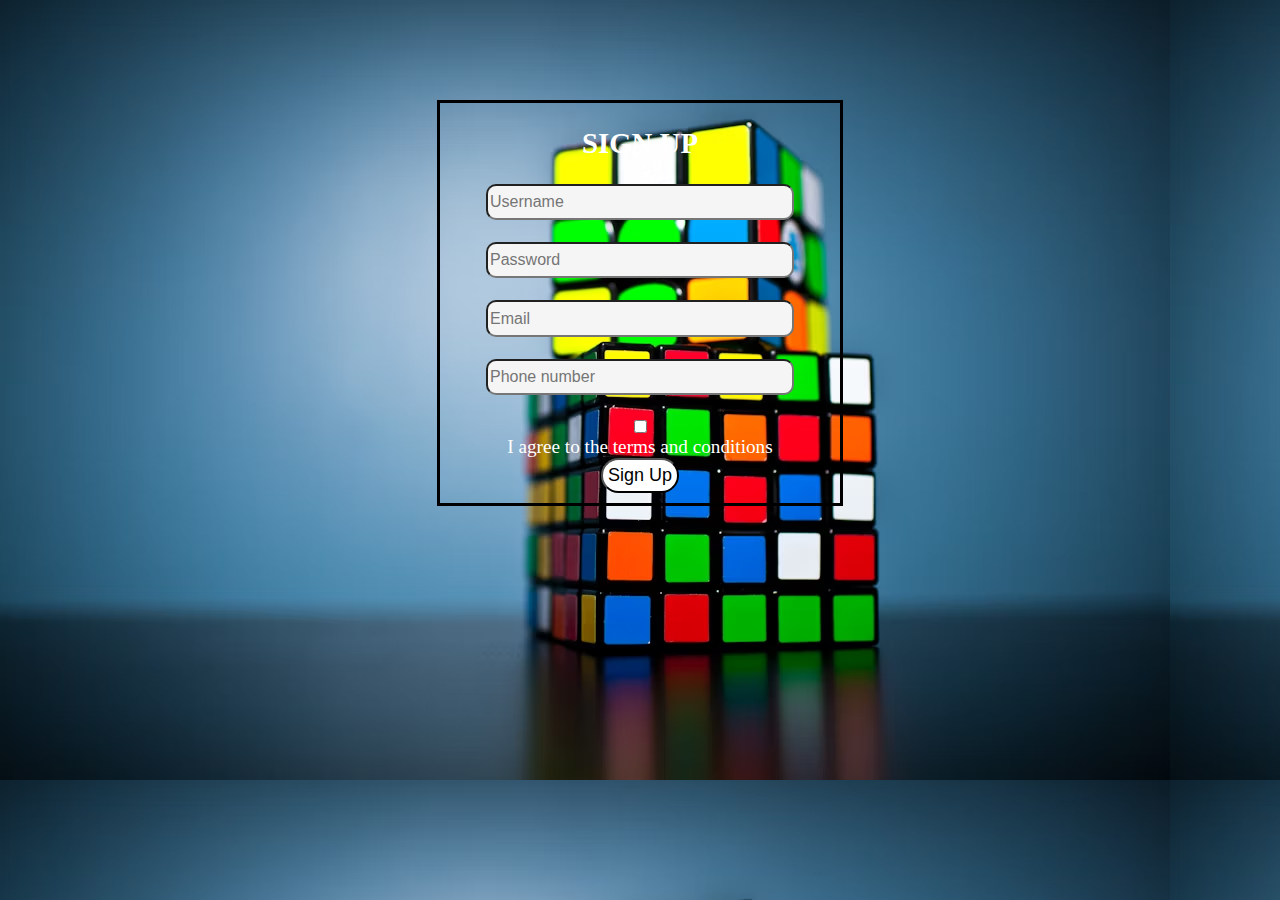
==== index.html @ 4e05f29f "DOM SBA" ====
<!DOCTYPE html>
<html>
  <head>
    <meta charset="utf-8">
    <meta http-equiv="X-UA-Compatible" content="IE=edge">
    <title></title>
    <meta name="description" content="">
    <meta name="viewport" content="width=device-width, initial-scale=1">
    <link rel="stylesheet" href="style.css">
  </head>
  <body>
    <div>
      <form id="data-input">
        <h2>SIGN UP</h2>
        
        <input type="text" placeholder="Username" name="username" class="box" required><br>
  
        
        <input type="password" placeholder="Password" name="password" class="box" required><br>
  
        
        <input type="Email" placeholder="Email" name="Email" class="box" required><br>
  
        
        
        <input type="tel"    placeholder="Phone number"name="Phone" class="box" required><br>
        

      <input type="checkbox" id="checkbox" name="checkbox" value="checkbox">
        <label for="checkbox">I agree to the terms and conditions</label>
        
  
        
        <button>Sign Up</button>
  
      </form>
    </div>
    
    <script src="app.js" async defer></script>
  </body>
</html>
---- style.css ----
body{
  background-image: url("images/photo-1539628399213-d6aa89c93074.avif");
}

#data-input{
  display: flex;
  flex-direction: column;
  width: 400px;
  height: 400px;
  border: 4px transparent rgba(123, 46, 191,0.756);
  align-items: center;
  margin: auto;
  margin-top: 100px;
  background-color: transparent;
  color: white;
  font-size: larger;
  border: solid black;

  
  
}

.box{
  background-color: whitesmoke;
  width: 300px;
  height: 10vh;
  font-size: medium;
  border: 0px transparent black;
  border-radius: 10px;
  
}



button{
  padding:5px;
  font-size: large;
  margin-bottom: 10px;
  border-radius: 20px;
  background-color: white;
}
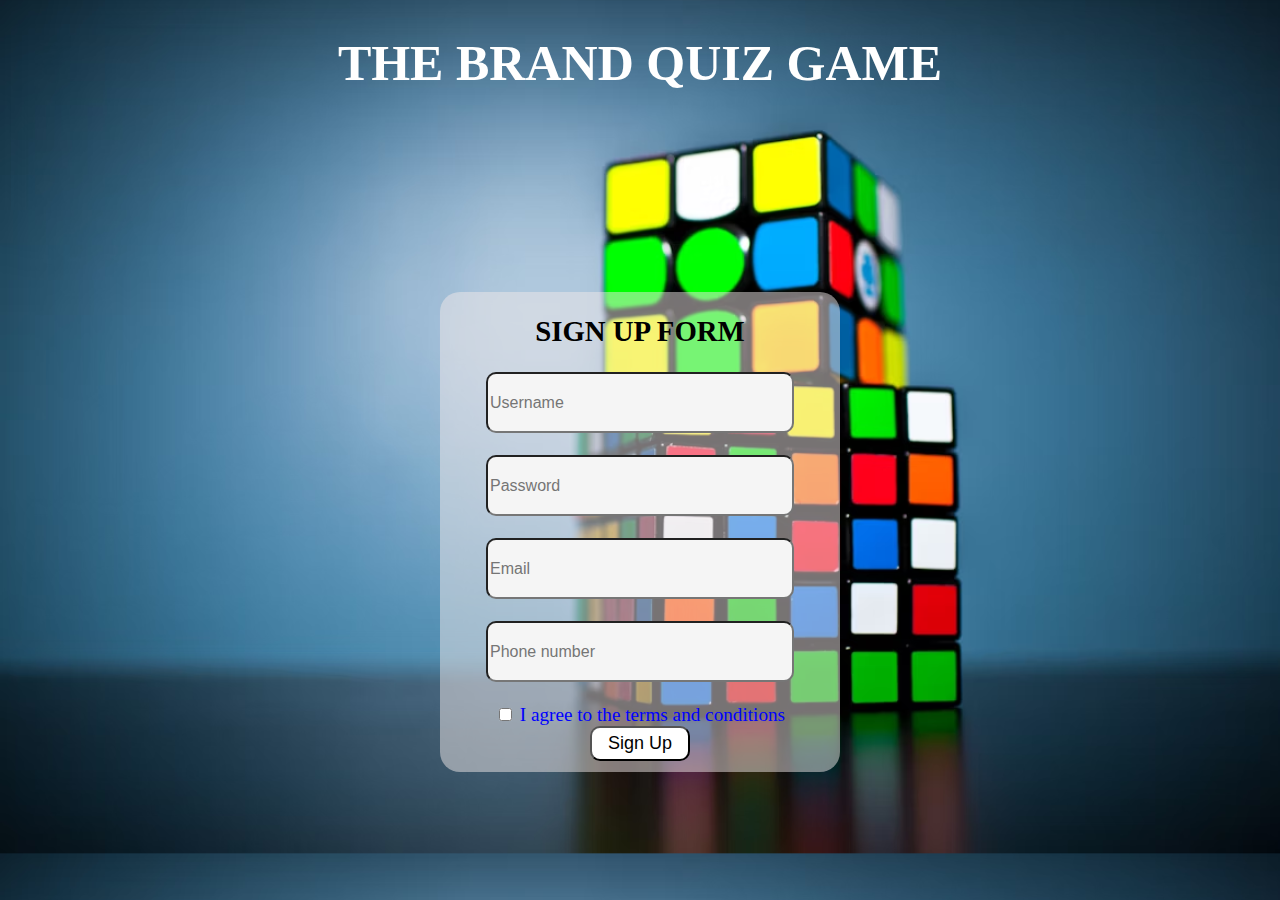
==== commit 72c0de7d: "DOM SBA" ====
--- a/index.html
+++ b/index.html
@@ -10,8 +10,9 @@
   </head>
   <body>
     <div>
+      <h1>THE BRAND QUIZ GAME </h1>
       <form id="data-input">
-        <h2>SIGN UP</h2>
+        <h2>SIGN UP FORM</h2>
         
         <input type="text" placeholder="Username" name="username" class="box" required><br>
   
@@ -23,11 +24,13 @@
   
         
         
-        <input type="tel"    placeholder="Phone number"name="Phone" class="box" required><br>
+        <input type="tel"placeholder="Phone number"name="Phone" class="box" required><br>
         
 
-      <input type="checkbox" id="checkbox" name="checkbox" value="checkbox">
+       <div class="checkbox">
+        <input type="checkbox" id="checkbox" name="checkbox" value="checkbox">
         <label for="checkbox">I agree to the terms and conditions</label>
+       </div> 
         
   
         
--- a/style.css
+++ b/style.css
@@ -1,20 +1,31 @@
 body{
   background-image: url("images/photo-1539628399213-d6aa89c93074.avif");
+  background-size: cover;
+  
+}
+h1{
+  text-align: center;
+  color: white;
+  font-size: 50px;
+  
 }
 
+h2{
+  color: black;
+}
 #data-input{
   display: flex;
   flex-direction: column;
   width: 400px;
-  height: 400px;
+  height: 480px;
   border: 4px transparent rgba(123, 46, 191,0.756);
   align-items: center;
   margin: auto;
-  margin-top: 100px;
-  background-color: transparent;
+  margin-top: 200px;
+  background-color: rgba(241, 233, 233, 0.496);
   color: white;
   font-size: larger;
-  border: solid black;
+  border-radius: 20px;
 
   
   
@@ -29,13 +40,20 @@
   border-radius: 10px;
   
 }
-
+.checkbox{
+  color: blue
+}
 
 
 button{
   padding:5px;
   font-size: large;
+  width: 100px;
   margin-bottom: 10px;
-  border-radius: 20px;
+  border-radius: 10px;
   background-color: white;
+}
+button:hover{
+  background-color: black;
+  color: white;
 }